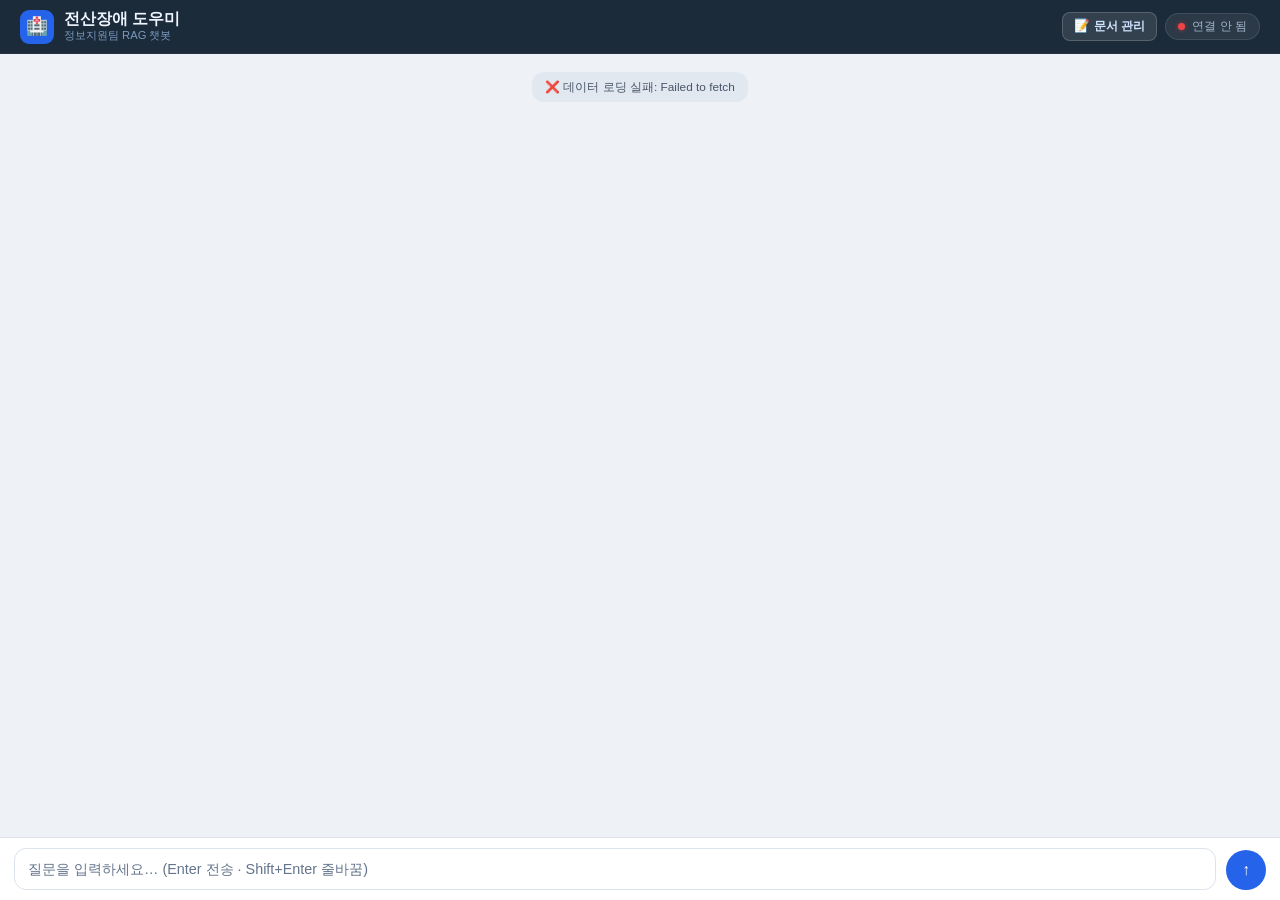
==== IT_Error/index.html @ 1b1b0747 "feat: 병원 전산장애 RAG 챗봇 IT_Error 추가 - FastAPI 백엔드: RAG(bge-m3 임베딩 + qwen3.6:35b), Q&A docx 파싱/저장 - 챗봇 U" ====
<!DOCTYPE html>
<html lang="ko">
<head>
  <meta charset="UTF-8" />
  <meta name="viewport" content="width=device-width, initial-scale=1.0" />
  <meta http-equiv="Cache-Control" content="no-cache, no-store, must-revalidate" />
  <meta http-equiv="Pragma" content="no-cache" />
  <meta http-equiv="Expires" content="0" />
  <title>전산장애 도우미</title>
  <style>
    /* ── 토큰 ──────────────────────────────── */
    :root {
      --bg:           #EEF2F7;
      --surface:      #FFFFFF;
      --header:       #1C2B3A;
      --header-b:     #243447;
      --accent:       #2563EB;
      --accent-h:     #1D4ED8;
      --user-bg:      #2563EB;
      --user-txt:     #FFFFFF;
      --bot-bg:       #FFFFFF;
      --bot-shadow:   0 1px 4px rgba(0,0,0,.09);
      --sys-bg:       #E2E8F0;
      --sys-txt:      #475569;
      --text:         #1E293B;
      --muted:        #64748B;
      --border:       #DDE3EB;
      --fbar:         #F8FAFC;
      --input-bg:     #FFFFFF;
      --cite-bg:      #DBEAFE;
      --cite-txt:     #1D4ED8;
      --ret-bg:       #F0F6FF;
      --ret-border:   #BFDBFE;
      --online:       #22C55E;
      --offline:      #EF4444;
      --checking:     #F59E0B;
    }
    @media (prefers-color-scheme: dark) {
      :root {
        --bg:         #0D1520;
        --surface:    #162030;
        --header:     #0D1520;
        --header-b:   #1A2B3D;
        --accent:     #3B82F6;
        --accent-h:   #60A5FA;
        --user-bg:    #2563EB;
        --user-txt:   #FFFFFF;
        --bot-bg:     #1C2D40;
        --bot-shadow: 0 1px 4px rgba(0,0,0,.4);
        --sys-bg:     #1C2D40;
        --sys-txt:    #94A3B8;
        --text:       #E2E8F0;
        --muted:      #94A3B8;
        --border:     #243447;
        --fbar:       #111D2B;
        --input-bg:   #162030;
        --cite-bg:    #1E3A5F;
        --cite-txt:   #93C5FD;
        --ret-bg:     #162030;
        --ret-border: #1E3A5F;
      }
    }
    :root[data-theme="light"] {
      --bg:#EEF2F7;--surface:#FFFFFF;--header:#1C2B3A;--header-b:#243447;
      --accent:#2563EB;--accent-h:#1D4ED8;--user-bg:#2563EB;--user-txt:#FFFFFF;
      --bot-bg:#FFFFFF;--bot-shadow:0 1px 4px rgba(0,0,0,.09);
      --sys-bg:#E2E8F0;--sys-txt:#475569;--text:#1E293B;--muted:#64748B;
      --border:#DDE3EB;--fbar:#F8FAFC;--input-bg:#FFFFFF;
      --cite-bg:#DBEAFE;--cite-txt:#1D4ED8;--ret-bg:#F0F6FF;--ret-border:#BFDBFE;
      --online:#22C55E;--offline:#EF4444;--checking:#F59E0B;
    }
    :root[data-theme="dark"] {
      --bg:#0D1520;--surface:#162030;--header:#0D1520;--header-b:#1A2B3D;
      --accent:#3B82F6;--accent-h:#60A5FA;--user-bg:#2563EB;--user-txt:#FFFFFF;
      --bot-bg:#1C2D40;--bot-shadow:0 1px 4px rgba(0,0,0,.4);
      --sys-bg:#1C2D40;--sys-txt:#94A3B8;--text:#E2E8F0;--muted:#94A3B8;
      --border:#243447;--fbar:#111D2B;--input-bg:#162030;
      --cite-bg:#1E3A5F;--cite-txt:#93C5FD;--ret-bg:#162030;--ret-border:#1E3A5F;
      --online:#22C55E;--offline:#EF4444;--checking:#F59E0B;
    }

    /* ── 리셋 ───────────────────────────────── */
    *, *::before, *::after { box-sizing: border-box; margin: 0; padding: 0; }
    html, body { height: 100%; overflow: hidden; }
    body {
      font-family: 'Segoe UI', -apple-system, BlinkMacSystemFont, 'Noto Sans KR', sans-serif;
      background: var(--bg);
      color: var(--text);
      display: flex;
      flex-direction: column;
    }

    /* ── 헤더 ───────────────────────────────── */
    header {
      background: var(--header);
      border-bottom: 1px solid var(--header-b);
      padding: 0 20px;
      height: 54px;
      display: flex;
      align-items: center;
      justify-content: space-between;
      flex-shrink: 0;
      gap: 12px;
    }
    .h-left { display: flex; align-items: center; gap: 10px; }
    .h-logo {
      width: 34px; height: 34px; border-radius: 9px;
      background: var(--accent); display: flex; align-items: center;
      justify-content: center; font-size: 1.1rem; flex-shrink: 0;
    }
    .h-title { font-size: .98rem; font-weight: 700; color: #F0F6FF; line-height: 1.2; }
    .h-sub   { font-size: .7rem; color: #7A9AC0; font-weight: 400; }

    .status {
      display: flex; align-items: center; gap: 7px;
      background: rgba(255,255,255,.07);
      border: 1px solid rgba(255,255,255,.1);
      border-radius: 20px; padding: 4px 12px;
      font-size: .75rem; color: #A0B4CC; white-space: nowrap;
    }
    .dot {
      width: 7px; height: 7px; border-radius: 50%;
      background: var(--checking); flex-shrink: 0;
    }
    .dot.online  { background: var(--online);  box-shadow: 0 0 5px #22C55E88; }
    .dot.offline { background: var(--offline); box-shadow: 0 0 5px #EF444488; }
    .dot.checking{ animation: pulse 1.1s ease-in-out infinite; }
    @keyframes pulse { 0%,100%{opacity:1} 50%{opacity:.25} }


    /* ── 진행바 ─────────────────────────────── */
    .pbar-wrap { height: 2px; background: var(--border); flex-shrink: 0; display: none; }
    .pbar-wrap.on { display: block; }
    .pbar { height: 100%; background: var(--accent); transition: width .18s ease; width: 0; }

    /* ── 채팅 영역 ──────────────────────────── */
    .chat {
      flex: 1;
      overflow-y: auto;
      padding: 18px 16px 8px;
      display: flex;
      flex-direction: column;
      gap: 10px;
      scroll-behavior: smooth;
    }
    .chat::-webkit-scrollbar { width: 5px; }
    .chat::-webkit-scrollbar-track { background: transparent; }
    .chat::-webkit-scrollbar-thumb { background: var(--border); border-radius: 3px; }

    /* ── 메시지 ─────────────────────────────── */
    .msg { display: flex; gap: 8px; align-items: flex-start; max-width: 84%; }
    .msg.user   { align-self: flex-end;   flex-direction: row-reverse; }
    .msg.bot    { align-self: flex-start; }
    .msg.system { align-self: center; max-width: 100%; }

    .avatar {
      width: 30px; height: 30px; border-radius: 50%;
      display: flex; align-items: center; justify-content: center;
      font-size: .85rem; flex-shrink: 0; margin-top: 2px;
    }
    .avatar.bot  { background: #DBEAFE; }
    .avatar.user { background: var(--accent); }

    .bubble {
      padding: 10px 14px;
      border-radius: 18px;
      font-size: .9rem;
      line-height: 1.72;
      word-break: break-word;
      white-space: pre-wrap;
    }
    .msg.user  .bubble { background: var(--user-bg); color: var(--user-txt); border-bottom-right-radius: 5px; }
    .msg.bot   .bubble { background: var(--bot-bg);  color: var(--text);     border-bottom-left-radius: 5px; box-shadow: var(--bot-shadow); }
    .msg.system .bubble {
      background: var(--sys-bg); color: var(--sys-txt);
      font-size: .74rem; padding: 5px 13px; border-radius: 12px;
    }

    /* ── 출처 태그 ──────────────────────────── */
    .cite {
      display: inline-block;
      background: var(--cite-bg); color: var(--cite-txt);
      border-radius: 4px; padding: 1px 5px;
      font-size: .76rem; font-weight: 700; margin: 0 1px;
    }

    /* ── 참고 구간 (봇 메시지 하단) ─────────── */
    .ret-wrap { margin-top: 5px; }
    .ret-btn {
      background: none; border: none; cursor: pointer;
      font-size: .72rem; color: var(--accent); padding: 2px 0;
      display: flex; align-items: center; gap: 3px;
    }
    .ret-btn:hover { color: var(--accent-h); }
    .ret-panel {
      display: none;
      margin-top: 4px;
      background: var(--ret-bg); border: 1px solid var(--ret-border);
      border-radius: 8px; padding: 7px 10px;
      font-size: .72rem; color: var(--muted);
    }
    .ret-panel.open { display: block; }
    .ret-row { padding: 2px 0; border-bottom: 1px solid var(--ret-border); }
    .ret-row:last-child { border-bottom: none; }
    .ret-src   { font-weight: 700; color: var(--accent); }
    .ret-score { color: var(--muted); margin-left: 5px; }

    /* ── 타이핑 인디케이터 ──────────────────── */
    .typing { display: flex; align-items: center; gap: 3px; padding: 2px 0; }
    .typing span {
      display: inline-block; width: 6px; height: 6px;
      border-radius: 50%; background: var(--muted);
      animation: bounce .9s ease-in-out infinite;
    }
    .typing span:nth-child(2) { animation-delay: .17s; }
    .typing span:nth-child(3) { animation-delay: .34s; }
    @keyframes bounce {
      0%,80%,100% { transform: translateY(0); }
      40%         { transform: translateY(-6px); }
    }

    /* ── 입력 영역 ──────────────────────────── */
    .input-wrap {
      background: var(--surface);
      border-top: 1px solid var(--border);
      padding: 10px 14px;
      display: flex;
      align-items: flex-end;
      gap: 10px;
      flex-shrink: 0;
    }
    #question {
      flex: 1; min-height: 40px; max-height: 130px;
      border: 1px solid var(--border); border-radius: 12px;
      padding: 9px 13px; font-size: .9rem; font-family: inherit;
      resize: none; outline: none; overflow-y: auto;
      background: var(--input-bg); color: var(--text);
      line-height: 1.55; transition: border-color .15s;
    }
    #question:focus { border-color: var(--accent); }
    #question::placeholder { color: var(--muted); }
    #sendBtn {
      width: 40px; height: 40px; border-radius: 50%;
      border: none; background: var(--accent); color: #fff;
      font-size: 1rem; cursor: pointer; flex-shrink: 0;
      display: flex; align-items: center; justify-content: center;
      transition: background .12s, transform .1s;
    }
    #sendBtn:hover:not(:disabled) { background: var(--accent-h); }
    #sendBtn:active:not(:disabled) { transform: scale(.91); }
    #sendBtn:disabled { background: #93C5FD; cursor: not-allowed; opacity: .7; }

    @media (prefers-reduced-motion: reduce) {
      *, *::before, *::after { animation: none !important; transition: none !important; }
    }

    /* ── 문서 편집 버튼 (헤더) ─────────────── */
    .edit-btn {
      display: flex; align-items: center; gap: 5px;
      background: rgba(255,255,255,.1); border: 1px solid rgba(255,255,255,.18);
      border-radius: 8px; padding: 5px 11px;
      font-size: .78rem; font-weight: 600; color: #D0E4FF;
      cursor: pointer; white-space: nowrap;
      transition: background .12s;
    }
    .edit-btn:hover { background: rgba(255,255,255,.18); }

    /* ── 모달 오버레이 ───────────────────────── */
    .modal-overlay {
      display: none; position: fixed; inset: 0;
      background: rgba(0,0,0,.6); z-index: 1000;
      align-items: center; justify-content: center;
      padding: 20px;
    }
    .modal-overlay.open { display: flex; }

    @keyframes modal-in {
      from { opacity: 0; transform: translateY(-14px) scale(.97); }
      to   { opacity: 1; transform: none; }
    }

    .modal {
      background: var(--surface); border-radius: 16px;
      width: 100%; max-width: 860px;
      max-height: 88vh;
      box-shadow: 0 24px 60px rgba(0,0,0,.35);
      display: flex; flex-direction: column;
      animation: modal-in .18s ease;
    }

    .modal-header {
      display: flex; align-items: center; justify-content: space-between;
      padding: 18px 24px; border-bottom: 1px solid var(--border);
      flex-shrink: 0;
    }
    .modal-title { font-size: 1.05rem; font-weight: 700; color: var(--text); display: flex; align-items: center; gap: 8px; }
    .modal-close {
      width: 32px; height: 32px; border-radius: 50%; border: none;
      background: var(--bg); color: var(--muted); font-size: 1rem;
      cursor: pointer; display: flex; align-items: center; justify-content: center;
      transition: background .12s;
    }
    .modal-close:hover { background: var(--border); color: var(--text); }

    .modal-toolbar {
      display: flex; align-items: center; gap: 8px;
      padding: 12px 24px; border-bottom: 1px solid var(--border);
      flex-shrink: 0; background: var(--fbar, var(--bg));
    }
    .modal-body {
      flex: 1; overflow-y: auto; padding: 18px 24px;
      display: flex; flex-direction: column; gap: 12px;
      min-height: 0;
    }
    .modal-footer {
      display: flex; align-items: center; justify-content: flex-end;
      gap: 10px; padding: 14px 24px;
      border-top: 1px solid var(--border); flex-shrink: 0;
      background: var(--fbar, var(--bg));
      border-radius: 0 0 16px 16px;
    }
    .modal-footer-status { font-size: .76rem; color: var(--muted); margin-right: auto; }

    /* 섹션 그룹 */
    .sec-group { display: flex; flex-direction: column; gap: 6px; }
    .sec-label {
      font-size: .75rem; font-weight: 700; color: var(--accent);
      letter-spacing: .04em; padding: 2px 0; border-bottom: 1px solid var(--border);
      margin-bottom: 2px;
    }

    /* Q&A 카드 */
    .qna-card {
      border: 1px solid var(--border); border-radius: 10px;
      overflow: hidden; background: var(--surface);
    }
    .qna-card-head {
      display: flex; align-items: flex-start; gap: 8px;
      padding: 10px 12px; background: var(--bg);
    }
    .qna-qnum { font-size: .72rem; font-weight: 700; color: var(--accent); flex-shrink: 0; margin-top: 2px; }
    .qna-qtxt { font-size: .88rem; font-weight: 600; color: var(--text); flex: 1; line-height: 1.4; }
    .qna-actions { display: flex; gap: 5px; flex-shrink: 0; }
    .qna-btn {
      border: 1px solid var(--border); border-radius: 6px; padding: 3px 9px;
      font-size: .72rem; font-weight: 600; cursor: pointer;
      background: var(--surface); color: var(--muted);
      transition: all .12s;
    }
    .qna-btn.edit:hover  { border-color: var(--accent); color: var(--accent); }
    .qna-btn.del:hover   { border-color: #EF4444; color: #EF4444; }

    .qna-card-body {
      padding: 8px 12px 10px 28px;
      font-size: .8rem; color: var(--muted);
      line-height: 1.65;
    }
    .qna-card-body .ab { display: flex; gap: 6px; }
    .qna-card-body .ab::before { content: "•"; color: var(--accent); flex-shrink: 0; }

    /* 편집 폼 */
    .edit-form {
      border: 2px solid var(--accent); border-radius: 10px;
      padding: 14px; background: var(--surface);
      display: flex; flex-direction: column; gap: 10px;
    }
    .form-row { display: flex; flex-direction: column; gap: 4px; }
    .form-label { font-size: .72rem; font-weight: 700; color: var(--muted); text-transform: uppercase; letter-spacing: .04em; }
    .form-select, .form-input, .form-textarea {
      border: 1px solid var(--border); border-radius: 7px;
      padding: 7px 10px; font-size: .88rem; font-family: inherit;
      background: var(--input-bg); color: var(--text); outline: none;
      transition: border-color .12s; width: 100%;
    }
    .form-select:focus, .form-input:focus, .form-textarea:focus { border-color: var(--accent); }
    .form-textarea { resize: vertical; min-height: 100px; line-height: 1.65; }
    .form-hint { font-size: .7rem; color: var(--muted); }

    .form-btns { display: flex; gap: 8px; justify-content: flex-end; }

    /* 버튼 공용 */
    .btn {
      border: none; border-radius: 8px; padding: 7px 16px;
      font-size: .82rem; font-weight: 600; cursor: pointer;
      transition: opacity .12s, transform .1s;
    }
    .btn:active { transform: scale(.96); }
    .btn-primary { background: var(--accent); color: #fff; }
    .btn-primary:hover { opacity: .88; }
    .btn-ghost { background: var(--bg); color: var(--muted); border: 1px solid var(--border); }
    .btn-ghost:hover { background: var(--border); }
    .btn-danger { background: #FEF2F2; color: #EF4444; border: 1px solid #FCA5A5; }

    .badge-cnt {
      display: inline-flex; align-items: center; justify-content: center;
      background: #DBEAFE; color: #1D4ED8;
      border-radius: 10px; padding: 1px 7px; font-size: .7rem; font-weight: 700;
    }
  </style>
</head>
<body>

<!-- 백엔드 주소 — 여기 한 곳만 수정 -->
<script>const BE = "http://127.0.0.1:8000";</script>

<!-- ── 헤더 ── -->
<header>
  <div class="h-left">
    <div class="h-logo">🏥</div>
    <div>
      <div class="h-title">전산장애 도우미</div>
      <div class="h-sub">정보지원팀 RAG 챗봇</div>
    </div>
  </div>
  <div style="display:flex;align-items:center;gap:8px;">
    <button class="edit-btn" onclick="openEditor()">📝 문서 관리</button>
    <div class="status">
      <div class="dot checking" id="dot"></div>
      <span id="statusText">확인 중…</span>
    </div>
  </div>
</header>

<!-- ── 문서 편집 모달 ── -->
<div class="modal-overlay" id="editorOverlay">
  <div class="modal" id="editorModal">

    <div class="modal-header">
      <div class="modal-title">
        📝 Q&A 문서 관리
        <span class="badge-cnt" id="qnaCount">0</span>
      </div>
      <button class="modal-close" onclick="closeEditor()">✕</button>
    </div>

    <div class="modal-toolbar">
      <button class="btn btn-primary" onclick="showAddForm()">＋ 새 항목 추가</button>
      <button class="btn btn-ghost" onclick="showAddSectionForm()">📁 새 섹션</button>
    </div>

    <div class="modal-body" id="editorBody">
      <div style="text-align:center;padding:40px;color:var(--muted)">불러오는 중…</div>
    </div>

    <div class="modal-footer">
      <span class="modal-footer-status" id="editorStatus"></span>
      <button class="btn btn-ghost" onclick="closeEditor()">취소</button>
      <button class="btn btn-primary" id="saveAllBtn" onclick="saveAll()" style="background:#16A34A;color:#fff">
        💾 저장 및 재색인
      </button>
    </div>
  </div>
</div>

<!-- 폴더 바 제거됨 — 백엔드가 Data 폴더를 자동 로딩 -->

<!-- ── 진행바 ── -->
<div class="pbar-wrap" id="pbarWrap"><div class="pbar" id="pbar"></div></div>

<!-- ── 채팅 ── -->
<div class="chat" id="chat"></div>

<!-- ── 입력 ── -->
<div class="input-wrap">
  <textarea id="question" rows="1"
    placeholder="질문을 입력하세요… (Enter 전송 · Shift+Enter 줄바꿈)"
    onkeydown="handleKey(event)" oninput="autoResize(this)"></textarea>
  <button id="sendBtn" onclick="sendChat()" title="전송 (Enter)">↑</button>
</div>

<script>
/* ════════════════════════════════════════════
   설정
════════════════════════════════════════════ */
const CHUNK_LINES   = 20;
const CHUNK_OVERLAP = 3;
const TOP_K         = 3;
const EMBED_BATCH   = 16;

/* ════════════════════════════════════════════
   전역 상태
════════════════════════════════════════════ */
let vectorStore = null;
let fileChunks  = {};
let msgCount    = 0;

const chatEl = document.getElementById('chat');

/* ════════════════════════════════════════════
   건강 확인
════════════════════════════════════════════ */
async function checkHealth() {
  const dot = document.getElementById('dot');
  const txt = document.getElementById('statusText');
  try {
    const res = await fetch(BE + '/health', { signal: AbortSignal.timeout(4000) });
    if (res.ok) { dot.className = 'dot online';  txt.textContent = '백엔드 연결됨'; }
    else throw 0;
  } catch {
    dot.className = 'dot offline';
    txt.textContent = '연결 안 됨';
  }
}
checkHealth();

/* ════════════════════════════════════════════
   메시지 헬퍼
════════════════════════════════════════════ */
function appendMsg(role, html) {
  const id  = 'msg-' + (++msgCount);
  const div = document.createElement('div');
  div.id    = id;
  div.className = 'msg ' + role;

  if (role === 'user') {
    div.innerHTML = `
      <div class="avatar user">👤</div>
      <div class="bubble">${escHtml(html)}</div>`;
  } else if (role === 'bot') {
    div.innerHTML = `
      <div class="avatar bot">🤖</div>
      <div style="min-width:0;flex:1">
        <div class="bubble" id="${id}-b">${html}</div>
        <div class="ret-wrap" id="${id}-ret" style="display:none"></div>
      </div>`;
  } else {
    div.innerHTML = `<div class="bubble">${html}</div>`;
  }

  chatEl.appendChild(div);
  chatEl.scrollTop = chatEl.scrollHeight;
  return id;
}

function updateBubble(id, html) {
  const el = document.getElementById(id + '-b')
           ?? document.getElementById(id)?.querySelector('.bubble');
  if (!el) return;
  el.innerHTML = html;
  chatEl.scrollTop = chatEl.scrollHeight;
}

function showRetrieval(id, hits) {
  const wrap = document.getElementById(id + '-ret');
  if (!wrap || !hits.length) return;
  const rows = hits.map((h, i) => {
    const src = h.chunk.isQna
      ? `<b>${h.chunk.qId}</b> — ${h.chunk.section}`
      : `${h.chunk.file} ${h.chunk.startLine}~${h.chunk.endLine}줄`;
    return `<div class="ret-row"><span class="ret-src">[${i+1}] ${src}</span><span class="ret-score">${(h.score*100).toFixed(1)}%</span></div>`;
  }).join('');
  wrap.style.display = 'block';
  wrap.innerHTML = `
    <button class="ret-btn" onclick="toggleRet('${id}')">📎 참고 구간 ${hits.length}건 ▾</button>
    <div class="ret-panel" id="${id}-rp">${rows}</div>`;
}

function toggleRet(id) {
  const p = document.getElementById(id + '-rp');
  if (!p) return;
  const open = p.classList.toggle('open');
  const btn  = document.querySelector(`#${id}-ret .ret-btn`);
  if (btn) btn.textContent = `📎 참고 구간 ${p.children.length}건 ${open ? '▴' : '▾'}`;
}

function escHtml(s) {
  return s.replace(/&/g,'&amp;').replace(/</g,'&lt;').replace(/>/g,'&gt;');
}

function highlightCites(raw) {
  return escHtml(raw)
    .replace(/\n/g, '<br>')
    .replace(/\[(Q\d+)\]/g, '<span class="cite">[$1]</span>')
    .replace(/\[([^\]]+?\d+~\d+줄)\]/g, '<span class="cite">[$1]</span>');
}

/* ════════════════════════════════════════════
   청킹
════════════════════════════════════════════ */
function chunkLines(filename, lines) {
  const chunks = [], step = CHUNK_LINES - CHUNK_OVERLAP;
  for (let s = 0; s < lines.length; s += step) {
    const e = Math.min(s + CHUNK_LINES, lines.length);
    const sl = lines.slice(s, e);
    chunks.push({
      file: filename, startLine: s+1, endLine: e,
      text:    sl.join('\n'),
      display: sl.map((l, i) => `${s+i+1}: ${l}`).join('\n'),
    });
    if (e >= lines.length) break;
  }
  return chunks;
}

/* ════════════════════════════════════════════
   벡터 스토어
════════════════════════════════════════════ */
class VectorStore {
  constructor() { this.chunks = []; this.vectors = []; }
  add(c, v)  { this.chunks.push(c); this.vectors.push(v); }
  _cos(a, b) {
    let d=0,na=0,nb=0;
    for (let i=0;i<a.length;i++){d+=a[i]*b[i];na+=a[i]*a[i];nb+=b[i]*b[i];}
    return d/(Math.sqrt(na)*Math.sqrt(nb)+1e-8);
  }
  search(q, k=TOP_K) {
    return this.chunks
      .map((c,i)=>({chunk:c, score:this._cos(q,this.vectors[i])}))
      .sort((a,b)=>b.score-a.score).slice(0,k);
  }
}

/* ════════════════════════════════════════════
   임베딩 API
════════════════════════════════════════════ */
async function embedTexts(texts) {
  const res = await fetch(BE + '/api/embed', {
    method:'POST', headers:{'Content-Type':'application/json'},
    body: JSON.stringify({texts}),
  });
  if (!res.ok) throw new Error(`임베딩 오류 ${res.status}`);
  return (await res.json()).embeddings;
}

/* ════════════════════════════════════════════
   자동 데이터 로딩 (페이지 로드 시 호출)
════════════════════════════════════════════ */
async function autoLoadData() {
  const pWrap = document.getElementById('pbarWrap');
  const pBar  = document.getElementById('pbar');
  pWrap.classList.add('on');
  pBar.style.width = '5%';

  const sysId = appendMsg('system', '📂 참고자료 자동 로딩 중…');

  let files;
  try {
    const res = await fetch(BE + '/api/load-data');
    if (!res.ok) throw new Error(`서버 오류 ${res.status}`);
    const data = await res.json();
    if (data.error) throw new Error(data.error);
    files = data.files;
  } catch(err) {
    updateBubble(sysId, `❌ 데이터 로딩 실패: ${escHtml(err.message)}`);
    pWrap.classList.remove('on');
    return;
  }

  /* 파일 → 청크 변환 */
  const allChunks = [];
  let totalFiles = 0;
  for (const f of files) {
    if (f.type === 'error') {
      appendMsg('system', `⚠️ ${escHtml(f.filename)}: ${escHtml(f.error)}`);
      continue;
    }
    if (f.type === 'qna') {
      for (const it of f.items) {
        allChunks.push({
          file: f.filename, startLine: it.id, endLine: it.id,
          text: it.text, display: it.text,
          qId: it.id, section: it.section, isQna: true,
        });
      }
    } else if (f.type === 'pdf') {
      const lines = [];
      for (const { page, lines: ls } of f.pages) { lines.push(`[${page}페이지]`); lines.push(...ls); }
      allChunks.push(...chunkLines(f.filename, lines));
    } else if (f.type === 'text') {
      allChunks.push(...chunkLines(f.filename, f.lines));
    }
    totalFiles++;
  }

  if (!allChunks.length) {
    updateBubble(sysId, '⚠️ Data 폴더에서 읽을 수 있는 파일이 없습니다.');
    pWrap.classList.remove('on');
    return;
  }

  /* 임베딩 */
  vectorStore = new VectorStore();
  const total = allChunks.length;
  try {
    for (let i = 0; i < total; i += EMBED_BATCH) {
      const batch = allChunks.slice(i, i + EMBED_BATCH);
      const done  = Math.min(i + EMBED_BATCH, total);
      pBar.style.width = Math.round(5 + (done / total) * 95) + '%';
      updateBubble(sysId, `🔢 임베딩 중… (${done}/${total}청크)`);
      const vecs = await embedTexts(batch.map(c => c.text));
      for (let j = 0; j < batch.length; j++) vectorStore.add(batch[j], vecs[j]);
    }
    pBar.style.width = '100%';
    setTimeout(() => { pWrap.classList.remove('on'); pBar.style.width = '0'; }, 700);
    updateBubble(sysId, `✅ 준비 완료 — ${totalFiles}개 파일 · ${total}개 청크 (bge-m3)`);
    appendMsg('bot', '안녕하세요! 정보지원팀 <b>전산장애 도우미</b>입니다.\n전산 장애 관련 질문을 입력해 주세요.');
  } catch(err) {
    updateBubble(sysId, `❌ 임베딩 실패: ${escHtml(err.message)}`);
    vectorStore = null;
    setTimeout(() => pWrap.classList.remove('on'), 600);
  }
}

/* ════════════════════════════════════════════
   자동 리사이즈
════════════════════════════════════════════ */
function autoResize(el) {
  el.style.height = 'auto';
  el.style.height = Math.min(el.scrollHeight, 130)+'px';
}

/* ════════════════════════════════════════════
   단축키
════════════════════════════════════════════ */
function handleKey(e) {
  if (e.key==='Enter' && !e.shiftKey) { e.preventDefault(); sendChat(); }
}

/* ════════════════════════════════════════════
   전송 + RAG + SSE
════════════════════════════════════════════ */
async function sendChat() {
  const qEl   = document.getElementById('question');
  const question = qEl.value.trim();
  if (!question) return;
  if (!vectorStore) {
    appendMsg('system','⚠️ 먼저 참고자료 폴더를 선택해 주세요.');
    return;
  }

  qEl.value = '';
  autoResize(qEl);
  document.getElementById('sendBtn').disabled = true;

  appendMsg('user', question);

  /* 질문 임베딩 + 검색 */
  let hits;
  try {
    const [qVec] = await embedTexts([question]);
    hits = vectorStore.search(qVec, TOP_K);
  } catch(err) {
    appendMsg('system', `⚠️ 임베딩 오류: ${escHtml(err.message)}`);
    document.getElementById('sendBtn').disabled = false;
    return;
  }

  /* 컨텍스트 */
  const context = hits.map((h,i) => {
    const hdr = h.chunk.isQna
      ? `[구간 ${i+1}] 파일: ${h.chunk.file} · ${h.chunk.qId} (${h.chunk.section})`
      : `[구간 ${i+1}] 파일: ${h.chunk.file} · ${h.chunk.startLine}~${h.chunk.endLine}줄`;
    return `${hdr}\n${h.chunk.display}`;
  }).join('\n\n');

  /* 봇 버블 생성 */
  const botId = appendMsg('bot', '<div class="typing"><span></span><span></span><span></span></div>');

  /* SSE 스트리밍 */
  try {
    const res = await fetch(BE + '/api/chat', {
      method:'POST', headers:{'Content-Type':'application/json'},
      body: JSON.stringify({ question, context }),
    });
    if (!res.ok) throw new Error(`서버 오류 ${res.status}`);

    const reader  = res.body.getReader();
    const decoder = new TextDecoder();
    let buf='', raw='', first=true;

    while (true) {
      const { done, value } = await reader.read();
      if (done) break;
      buf += decoder.decode(value, { stream:true });
      const lines = buf.split('\n');
      buf = lines.pop();
      for (const ln of lines) {
        if (!ln.startsWith('data:')) continue;
        const d = ln.slice(5).trim();
        if (d==='[DONE]') break;
        try {
          const { token } = JSON.parse(d);
          if (token) {
            if (first) { raw=''; first=false; }
            raw += token;
            updateBubble(botId, highlightCites(raw));
          }
        } catch {}
      }
    }
    if (first) updateBubble(botId, '(응답 없음)');
    showRetrieval(botId, hits);
  } catch(err) {
    updateBubble(botId, `⚠️ 오류: ${escHtml(err.message)}`);
  } finally {
    document.getElementById('sendBtn').disabled = false;
    qEl.focus();
  }
}

/* ════════════════════════════════════════════
   Q&A 문서 편집기
════════════════════════════════════════════ */
let editorItems = [];   // 편집 중인 Q&A 배열 (객체 참조)

const ROMAN = ['Ⅰ','Ⅱ','Ⅲ','Ⅳ','Ⅴ','Ⅵ','Ⅶ','Ⅷ','Ⅸ','Ⅹ'];

let SECTIONS = [
  "Ⅰ. PC·단말기 관련",
  "Ⅱ. 네트워크 관련",
  "Ⅲ. 프린터·주변기기 관련",
  "Ⅳ. 병원정보시스템(OCS·EMR·PACS 등) 관련",
  "Ⅴ. 서버·전원 관련",
  "Ⅵ. 보안 관련",
];

async function openEditor() {
  document.getElementById('editorOverlay').classList.add('open');
  document.getElementById('editorStatus').textContent = '';
  document.getElementById('editorBody').innerHTML =
    '<div style="text-align:center;padding:40px;color:var(--muted)">불러오는 중…</div>';

  try {
    const res = await fetch(BE + '/api/qna');
    if (!res.ok) throw new Error('서버 오류 ' + res.status);
    const data = await res.json();
    if (data.error) throw new Error(data.error);
    editorItems = data.items.map((it, i) => ({ ...it, _key: i }));
    // docx에 저장된 커스텀 섹션을 SECTIONS에 병합
    editorItems.forEach(it => { if (!SECTIONS.includes(it.section)) SECTIONS.push(it.section); });
    renderEditor();
  } catch(err) {
    document.getElementById('editorBody').innerHTML =
      `<div style="color:#EF4444;padding:20px">❌ 불러오기 실패: ${escHtml(err.message)}</div>`;
  }
}

function closeEditor() {
  document.getElementById('editorOverlay').classList.remove('open');
}
function overlayClick(e) {
  if (e.target === document.getElementById('editorOverlay')) closeEditor();
}

/* 전체 렌더 */
function renderEditor() {
  document.getElementById('qnaCount').textContent = editorItems.length;

  // 섹션별 그룹
  const groups = {};
  SECTIONS.forEach(s => { groups[s] = []; });
  editorItems.forEach(it => {
    if (!groups[it.section]) groups[it.section] = [];
    groups[it.section].push(it);
  });

  let q = 1;
  const body = document.getElementById('editorBody');
  body.innerHTML = '';

  SECTIONS.forEach(sec => {
    const arr = groups[sec];
    if (!arr.length) return;

    const grp = document.createElement('div');
    grp.className = 'sec-group';
    grp.innerHTML = `<div class="sec-label">${escHtml(sec)}</div>`;

    arr.forEach(it => {
      const card = document.createElement('div');
      card.className = 'qna-card';
      card.id = 'card-' + it._key;
      card.innerHTML = `
        <div class="qna-card-head">
          <span class="qna-qnum">Q${q}</span>
          <span class="qna-qtxt">${escHtml(it.question)}</span>
          <div class="qna-actions">
            <button class="qna-btn edit" onclick="startEdit(${it._key})">✏️ 수정</button>
            <button class="qna-btn del"  onclick="deleteItem(${it._key})">🗑️</button>
          </div>
        </div>
        <div class="qna-card-body">
          ${(it.answer_lines||[]).map(l => `<div class="ab">${escHtml(l)}</div>`).join('')}
        </div>`;
      grp.appendChild(card);
      q++;
    });

    body.appendChild(grp);
  });
}

/* 편집 폼 */
function startEdit(key) {
  const it = editorItems.find(x => x._key === key);
  if (!it) return;

  const card = document.getElementById('card-' + key);
  if (!card) return;

  card.innerHTML = `
    <div class="edit-form">
      <div class="form-row">
        <label class="form-label">섹션</label>
        <select class="form-select" id="ef-sec-${key}">
          ${SECTIONS.map(s => `<option value="${escHtml(s)}" ${s===it.section?'selected':''}>${escHtml(s)}</option>`).join('')}
        </select>
      </div>
      <div class="form-row">
        <label class="form-label">질문</label>
        <input class="form-input" id="ef-q-${key}" value="${escHtml(it.question)}" placeholder="질문 내용" />
      </div>
      <div class="form-row">
        <label class="form-label">대응 방법</label>
        <textarea class="form-textarea" id="ef-a-${key}" placeholder="각 줄이 하나의 항목이 됩니다.">${(it.answer_lines||[]).map(l=>escHtml(l)).join('\n')}</textarea>
        <span class="form-hint">줄바꿈(Enter)으로 항목을 구분하세요.</span>
      </div>
      <div class="form-btns">
        <button class="btn btn-ghost" onclick="renderEditor()">취소</button>
        <button class="btn btn-primary" onclick="applyEdit(${key})">저장</button>
      </div>
    </div>`;
}

function applyEdit(key) {
  const it = editorItems.find(x => x._key === key);
  if (!it) return;
  it.section      = document.getElementById('ef-sec-' + key).value;
  it.question     = document.getElementById('ef-q-'   + key).value.trim();
  it.answer_lines = document.getElementById('ef-a-'   + key).value
    .split('\n').map(l => l.trim()).filter(Boolean);
  renderEditor();
}

/* 삭제 */
function deleteItem(key) {
  if (!confirm('이 항목을 삭제하시겠습니까?')) return;
  editorItems = editorItems.filter(x => x._key !== key);
  renderEditor();
}

/* 새 섹션 추가 폼 */
function showAddSectionForm() {
  const body = document.getElementById('editorBody');
  if (document.getElementById('new-sec-form')) { document.getElementById('nf-sec-name').focus(); return; }
  const prefix = ROMAN[SECTIONS.length] ?? String(SECTIONS.length + 1);
  const form = document.createElement('div');
  form.className = 'edit-form';
  form.id = 'new-sec-form';
  form.innerHTML = `
    <div style="font-size:.82rem;font-weight:700;color:var(--accent);margin-bottom:6px">📁 새 섹션 추가</div>
    <div class="form-row">
      <label class="form-label">섹션명</label>
      <div style="display:flex;align-items:center;gap:8px">
        <span style="font-weight:700;color:var(--accent);font-size:1rem;flex-shrink:0">${escHtml(prefix)}.</span>
        <input class="form-input" id="nf-sec-name" placeholder="예: 기타 관련" style="flex:1" />
      </div>
      <span class="form-hint">자동으로 "${escHtml(prefix)}. 입력값" 형식으로 생성됩니다.</span>
    </div>
    <div class="form-btns">
      <button class="btn btn-ghost" onclick="document.getElementById('new-sec-form').remove()">취소</button>
      <button class="btn btn-primary" onclick="applyAddSection()">섹션 추가</button>
    </div>`;
  body.insertBefore(form, body.firstChild);
  body.scrollTop = 0;
  document.getElementById('nf-sec-name').focus();
}

function applyAddSection() {
  const prefix = ROMAN[SECTIONS.length] ?? String(SECTIONS.length + 1);
  const desc = document.getElementById('nf-sec-name').value.trim();
  if (!desc) { alert('섹션명을 입력해 주세요.'); return; }
  const fullName = `${prefix}. ${desc}`;
  if (SECTIONS.includes(fullName)) { alert('이미 존재하는 섹션입니다.'); return; }
  SECTIONS.push(fullName);
  document.getElementById('new-sec-form').remove();
  renderEditor();
  showAddForm(fullName);  // 해당 섹션 선택된 상태로 항목 추가 폼 자동 오픈
}

/* 새 항목 추가 폼 */
function showAddForm(preSection) {
  const body = document.getElementById('editorBody');
  if (document.getElementById('new-form')) document.getElementById('new-form').remove();

  const form = document.createElement('div');
  form.className = 'edit-form';
  form.id = 'new-form';
  form.innerHTML = `
    <div style="font-size:.82rem;font-weight:700;color:var(--accent);margin-bottom:4px">＋ 새 항목 추가</div>
    <div class="form-row">
      <label class="form-label">섹션</label>
      <select class="form-select" id="nf-sec">
        ${SECTIONS.map(s => `<option value="${escHtml(s)}" ${s===preSection?'selected':''}>${escHtml(s)}</option>`).join('')}
      </select>
    </div>
    <div class="form-row">
      <label class="form-label">질문</label>
      <input class="form-input" id="nf-q" placeholder="예: 프린터 인쇄가 안 됩니다." />
    </div>
    <div class="form-row">
      <label class="form-label">대응 방법</label>
      <textarea class="form-textarea" id="nf-a" placeholder="각 줄이 하나의 대응 항목이 됩니다."></textarea>
      <span class="form-hint">줄바꿈(Enter)으로 항목을 구분하세요.</span>
    </div>
    <div class="form-btns">
      <button class="btn btn-ghost" onclick="document.getElementById('new-form').remove()">취소</button>
      <button class="btn btn-primary" onclick="applyAdd()">추가</button>
    </div>`;

  body.insertBefore(form, body.firstChild);
  document.getElementById('nf-q').focus();
}

function applyAdd() {
  const sec = document.getElementById('nf-sec').value;
  const q   = document.getElementById('nf-q').value.trim();
  const a   = document.getElementById('nf-a').value
    .split('\n').map(l => l.trim()).filter(Boolean);

  if (!q) { alert('질문을 입력해 주세요.'); return; }
  if (!a.length) { alert('대응 방법을 입력해 주세요.'); return; }

  editorItems.push({ section: sec, question: q, answer_lines: a, _key: Date.now() });
  renderEditor();
}

/* 전체 저장 + 재색인 */
async function saveAll() {
  const btn    = document.getElementById('saveAllBtn');
  const status = document.getElementById('editorStatus');
  btn.disabled = true;
  status.textContent = '저장 중…';

  try {
    const res = await fetch(BE + '/api/qna/save', {
      method: 'POST',
      headers: { 'Content-Type': 'application/json' },
      body: JSON.stringify({
        items: editorItems.map(({ section, question, answer_lines }) =>
          ({ section, question, answer_lines }))
      }),
    });
    if (!res.ok) throw new Error('서버 오류 ' + res.status);
    const data = await res.json();
    if (data.error) throw new Error(data.error);

    status.textContent = `✅ 저장 완료 (${data.count}건) — 재색인 중…`;
    closeEditor();
    appendMsg('system', `💾 문서 저장 완료 (${data.count}건) — 재색인 시작`);
    await autoLoadData();
  } catch(err) {
    status.textContent = '❌ ' + err.message;
  } finally {
    btn.disabled = false;
  }
}

/* ════════════════════════════════════════════
   페이지 로드 시 자동 데이터 로딩
════════════════════════════════════════════ */
autoLoadData();
</script>
</body>
</html>
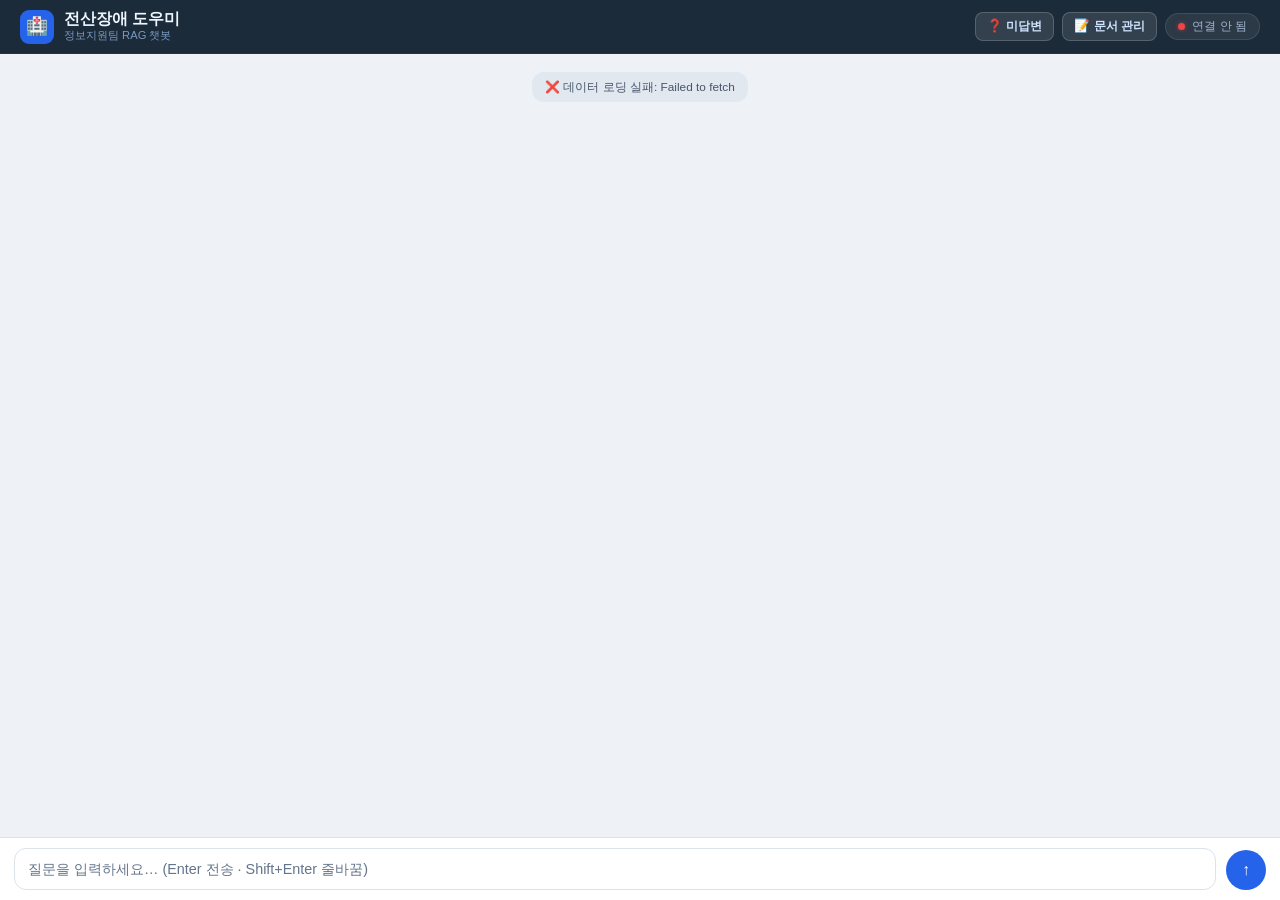
==== commit b6ffe8d2: "feat: 미답변 키워드 저장 기능 및 UI 개선 - 답변에 '확인되지 않습니다' 포함 시 질문을 미답변 목록에 자동 저장(localStorage) - 헤더에 미답변 목록 조회 버" ====
--- a/IT_Error/index.html
+++ b/IT_Error/index.html
@@ -159,7 +159,7 @@
       font-size: .85rem; flex-shrink: 0; margin-top: 2px;
     }
     .avatar.bot  { background: #DBEAFE; }
-    .avatar.user { background: var(--accent); }
+    .avatar.user { background: #E0E7FF; color: var(--accent); }
 
     .bubble {
       padding: 10px 14px;
@@ -396,6 +396,24 @@
       background: #DBEAFE; color: #1D4ED8;
       border-radius: 10px; padding: 1px 7px; font-size: .7rem; font-weight: 700;
     }
+    .badge-red {
+      display: inline-flex; align-items: center; justify-content: center;
+      background: #FEE2E2; color: #DC2626;
+      border-radius: 10px; padding: 1px 6px; font-size: .68rem; font-weight: 700;
+      margin-left: 4px;
+    }
+
+    /* ── 미답변 목록 ───────────────────────── */
+    .ua-item {
+      display: flex; align-items: flex-start; gap: 10px;
+      padding: 10px 14px; border: 1px solid var(--border);
+      border-radius: 8px; background: var(--surface);
+    }
+    .ua-meta { display: flex; flex-direction: column; gap: 2px; flex: 1; }
+    .ua-time { font-size: .7rem; color: var(--muted); }
+    .ua-q    { font-size: .88rem; color: var(--text); line-height: 1.5; }
+    .ua-del  { border: none; background: none; color: var(--muted); cursor: pointer; font-size: 1rem; padding: 2px 4px; flex-shrink: 0; }
+    .ua-del:hover { color: #EF4444; }
   </style>
 </head>
 <body>
@@ -413,6 +431,7 @@
     </div>
   </div>
   <div style="display:flex;align-items:center;gap:8px;">
+    <button class="edit-btn" onclick="openUnansweredModal()" id="unansweredBtn">❓ 미답변<span class="badge-red" id="unansweredBadge" style="display:none">0</span></button>
     <button class="edit-btn" onclick="openEditor()">📝 문서 관리</button>
     <div class="status">
       <div class="dot checking" id="dot"></div>
@@ -448,6 +467,23 @@
       <button class="btn btn-primary" id="saveAllBtn" onclick="saveAll()" style="background:#16A34A;color:#fff">
         💾 저장 및 재색인
       </button>
+    </div>
+  </div>
+</div>
+
+<!-- ── 미답변 키워드 모달 ── -->
+<div class="modal-overlay" id="unansweredOverlay">
+  <div class="modal" style="max-width:580px">
+    <div class="modal-header">
+      <div class="modal-title">❓ 미답변 키워드 목록 <span class="badge-cnt" id="unansweredCount">0</span></div>
+      <button class="modal-close" onclick="closeUnansweredModal()">✕</button>
+    </div>
+    <div class="modal-body" id="unansweredBody" style="gap:8px">
+      <div style="text-align:center;padding:40px;color:var(--muted)">미답변 항목이 없습니다.</div>
+    </div>
+    <div class="modal-footer">
+      <button class="btn btn-danger" onclick="clearAllUnanswered()" style="margin-right:auto">🗑️ 전체 삭제</button>
+      <button class="btn btn-ghost" onclick="closeUnansweredModal()">닫기</button>
     </div>
   </div>
 </div>
@@ -790,6 +826,11 @@
     }
     if (first) updateBubble(botId, '(응답 없음)');
     showRetrieval(botId, hits);
+    // 미답변 감지 — "확인되지 않습니다" 포함 시 키워드 저장
+    if (raw.includes('확인되지 않습니다')) {
+      saveUnanswered(question);
+      appendMsg('system', `📋 미답변 키워드 저장됨: "${escHtml(question)}"`);
+    }
   } catch(err) {
     updateBubble(botId, `⚠️ 오류: ${escHtml(err.message)}`);
   } finally {
@@ -1057,8 +1098,76 @@
 }
 
 /* ════════════════════════════════════════════
+   미답변 키워드 관리
+════════════════════════════════════════════ */
+let unansweredList = JSON.parse(localStorage.getItem('it_unanswered') || '[]');
+
+function saveUnanswered(question) {
+  unansweredList.unshift({
+    q: question,
+    time: new Date().toLocaleString('ko-KR', { month:'2-digit', day:'2-digit', hour:'2-digit', minute:'2-digit' }),
+  });
+  localStorage.setItem('it_unanswered', JSON.stringify(unansweredList));
+  updateUnansweredBadge();
+}
+
+function updateUnansweredBadge() {
+  const badge = document.getElementById('unansweredBadge');
+  if (!badge) return;
+  if (unansweredList.length > 0) {
+    badge.textContent = unansweredList.length;
+    badge.style.display = 'inline-flex';
+  } else {
+    badge.style.display = 'none';
+  }
+}
+
+function openUnansweredModal() {
+  renderUnansweredBody();
+  document.getElementById('unansweredOverlay').classList.add('open');
+}
+
+function closeUnansweredModal() {
+  document.getElementById('unansweredOverlay').classList.remove('open');
+}
+
+function renderUnansweredBody() {
+  const body = document.getElementById('unansweredBody');
+  const count = document.getElementById('unansweredCount');
+  count.textContent = unansweredList.length;
+  if (!unansweredList.length) {
+    body.innerHTML = '<div style="text-align:center;padding:40px;color:var(--muted)">미답변 항목이 없습니다.</div>';
+    return;
+  }
+  body.innerHTML = unansweredList.map((it, i) => `
+    <div class="ua-item">
+      <div class="ua-meta">
+        <span class="ua-time">${escHtml(it.time)}</span>
+        <span class="ua-q">${escHtml(it.q)}</span>
+      </div>
+      <button class="ua-del" onclick="deleteUnanswered(${i})" title="삭제">✕</button>
+    </div>`).join('');
+}
+
+function deleteUnanswered(idx) {
+  unansweredList.splice(idx, 1);
+  localStorage.setItem('it_unanswered', JSON.stringify(unansweredList));
+  updateUnansweredBadge();
+  renderUnansweredBody();
+}
+
+function clearAllUnanswered() {
+  if (!confirm('미답변 목록을 전체 삭제하시겠습니까?')) return;
+  unansweredList = [];
+  localStorage.setItem('it_unanswered', JSON.stringify(unansweredList));
+  updateUnansweredBadge();
+  renderUnansweredBody();
+}
+
+/* ════════════════════════════════════════════
    페이지 로드 시 자동 데이터 로딩
 ════════════════════════════════════════════ */
+updateUnansweredBadge();
 autoLoadData();
 </script>
 </body>
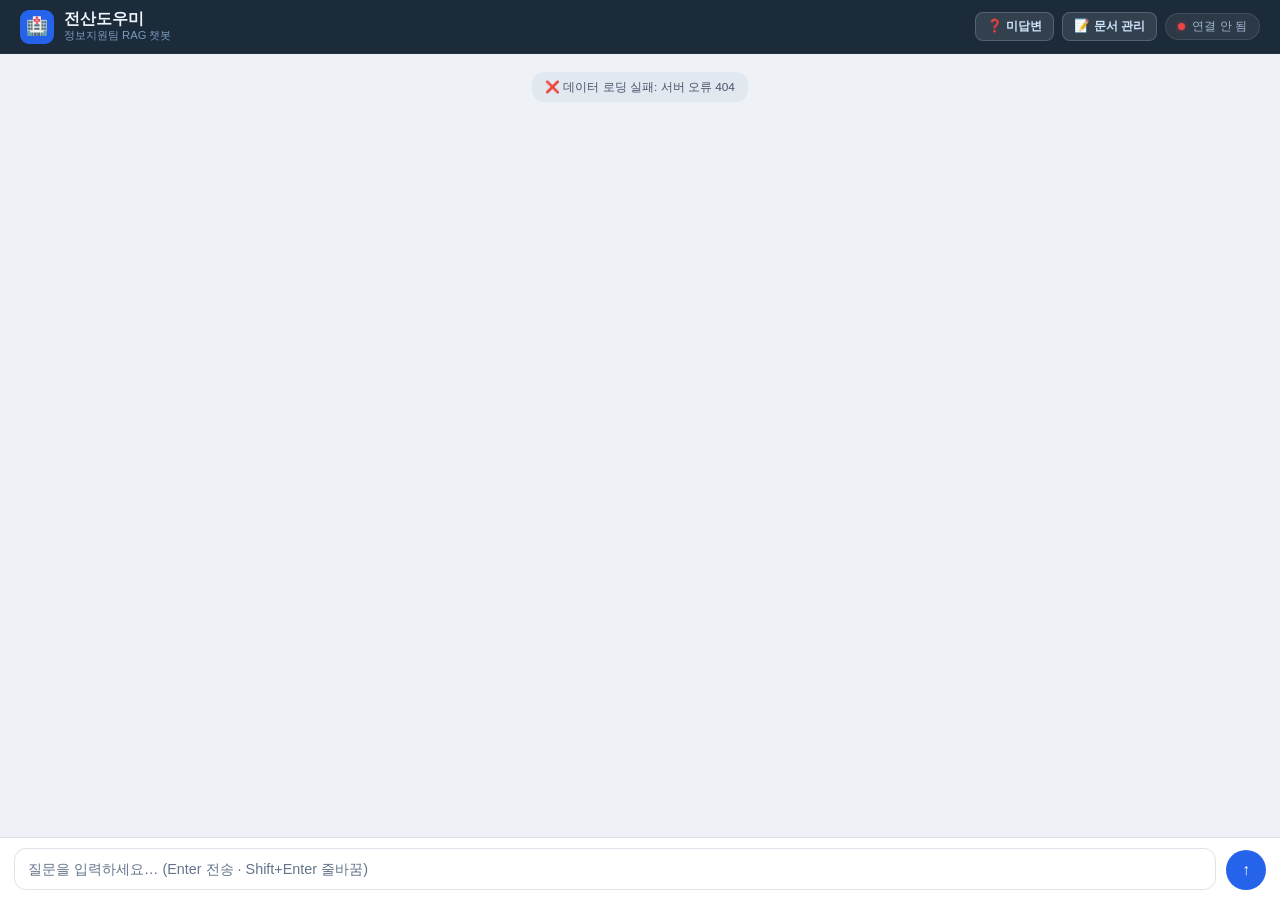
==== commit bd043cf6: "feat: 전산도우미 문서 관리 개선 및 운영 서버 연결 - 명칭 변경(전산장애 도우미 → 전산도우미), 헤더 아이콘 클릭 시 새로고침 - 운영 서버(112.160.143.66:8" ====
--- a/IT_Error/index.html
+++ b/IT_Error/index.html
@@ -6,7 +6,7 @@
   <meta http-equiv="Cache-Control" content="no-cache, no-store, must-revalidate" />
   <meta http-equiv="Pragma" content="no-cache" />
   <meta http-equiv="Expires" content="0" />
-  <title>전산장애 도우미</title>
+  <title>전산도우미</title>
   <style>
     /* ── 토큰 ──────────────────────────────── */
     :root {
@@ -107,7 +107,10 @@
       width: 34px; height: 34px; border-radius: 9px;
       background: var(--accent); display: flex; align-items: center;
       justify-content: center; font-size: 1.1rem; flex-shrink: 0;
-    }
+      cursor: pointer; transition: transform .12s, filter .12s;
+    }
+    .h-logo:hover  { filter: brightness(1.15); }
+    .h-logo:active { transform: scale(.92); }
     .h-title { font-size: .98rem; font-weight: 700; color: #F0F6FF; line-height: 1.2; }
     .h-sub   { font-size: .7rem; color: #7A9AC0; font-weight: 400; }
 
@@ -323,11 +326,26 @@
 
     /* 섹션 그룹 */
     .sec-group { display: flex; flex-direction: column; gap: 6px; }
-    .sec-label {
-      font-size: .75rem; font-weight: 700; color: var(--accent);
-      letter-spacing: .04em; padding: 2px 0; border-bottom: 1px solid var(--border);
-      margin-bottom: 2px;
-    }
+    .sec-head {
+      display: flex; align-items: center; justify-content: space-between; gap: 8px;
+      padding: 2px 0 4px; border-bottom: 1px solid var(--border); margin-bottom: 2px;
+    }
+    .sec-label { font-size: .75rem; font-weight: 700; color: var(--accent); letter-spacing: .04em; }
+    .sec-empty { font-size: .78rem; color: var(--muted); padding: 6px 2px; }
+
+    /* 섹션 관리 패널 */
+    .sp-list {
+      display: flex; flex-direction: column; gap: 2px;
+      max-height: 280px; overflow-y: auto;
+      border: 1px solid var(--border); border-radius: 8px; padding: 4px;
+    }
+    .sp-row { display: flex; align-items: center; gap: 8px; padding: 5px 6px; border-radius: 6px; }
+    .sp-row:hover, .sp-row.editing { background: var(--bg); }
+    .sp-num { font-weight: 700; color: var(--accent); font-size: .85rem; min-width: 48px; flex-shrink: 0; }
+    .sp-label { flex: 1; min-width: 0; font-size: .85rem; color: var(--text); overflow: hidden; text-overflow: ellipsis; white-space: nowrap; }
+    .sp-count { font-size: .72rem; color: var(--muted); flex-shrink: 0; }
+    .sp-input { flex: 1; padding: 4px 8px; font-size: .82rem; }
+    .qna-author { font-size: .74rem; color: var(--muted); white-space: nowrap; flex-shrink: 0; margin-top: 5px; }
 
     /* Q&A 카드 */
     .qna-card {
@@ -414,19 +432,46 @@
     .ua-q    { font-size: .88rem; color: var(--text); line-height: 1.5; }
     .ua-del  { border: none; background: none; color: var(--muted); cursor: pointer; font-size: 1rem; padding: 2px 4px; flex-shrink: 0; }
     .ua-del:hover { color: #EF4444; }
+
+    /* ── 첨부 이미지 (편집 폼) ─────────────────── */
+    .img-list { display: flex; flex-wrap: wrap; gap: 8px; margin-bottom: 6px; }
+    .img-thumb { position: relative; width: 72px; height: 72px; border-radius: 8px; overflow: hidden; border: 1px solid var(--border); flex-shrink: 0; }
+    .img-thumb img { width: 100%; height: 100%; object-fit: cover; display: block; }
+    .img-thumb-del {
+      position: absolute; top: 2px; right: 2px; width: 18px; height: 18px;
+      border-radius: 50%; border: none; background: rgba(0,0,0,.65); color: #fff;
+      font-size: .65rem; cursor: pointer; display: flex; align-items: center; justify-content: center;
+    }
+    .img-upload-btn {
+      display: inline-flex; align-items: center; gap: 5px;
+      border: 1px dashed var(--border); border-radius: 8px;
+      padding: 6px 12px; font-size: .78rem; color: var(--muted);
+      cursor: pointer; width: fit-content;
+    }
+    .img-upload-btn:hover { border-color: var(--accent); color: var(--accent); }
+    .img-upload-btn input { display: none; }
+
+    /* ── 첨부 이미지 (Q&A 카드 보기) ───────────── */
+    .qna-img-row { display: flex; flex-wrap: wrap; gap: 6px; margin-top: 8px; }
+    .qna-thumb { width: 64px; height: 64px; object-fit: cover; border-radius: 6px; border: 1px solid var(--border); cursor: pointer; }
+
+    /* ── 첨부 이미지 (챗봇 답변) ───────────────── */
+    .cited-img-row { display: flex; flex-wrap: wrap; gap: 8px; margin-top: 8px; }
+    .cited-img { max-width: 160px; max-height: 160px; border-radius: 10px; border: 1px solid var(--border); cursor: pointer; box-shadow: var(--bot-shadow); }
   </style>
 </head>
 <body>
 
 <!-- 백엔드 주소 — 여기 한 곳만 수정 -->
-<script>const BE = "http://127.0.0.1:8000";</script>
+<!-- 운영 서버가 이 파일을 서빙하면(포트·프록시 무관) 같은 오리진을 쓰고, 로컬 정적 서버(:3002)나 파일로 열면 운영 서버로 붙는다 -->
+<script>const BE = (location.port === "3002" || location.protocol === "file:") ? "http://112.160.143.66:8000" : location.origin;</script>
 
 <!-- ── 헤더 ── -->
 <header>
   <div class="h-left">
-    <div class="h-logo">🏥</div>
+    <div class="h-logo" onclick="location.reload()" title="새로고침" role="button">🏥</div>
     <div>
-      <div class="h-title">전산장애 도우미</div>
+      <div class="h-title">전산도우미</div>
       <div class="h-sub">정보지원팀 RAG 챗봇</div>
     </div>
   </div>
@@ -454,7 +499,7 @@
 
     <div class="modal-toolbar">
       <button class="btn btn-primary" onclick="showAddForm()">＋ 새 항목 추가</button>
-      <button class="btn btn-ghost" onclick="showAddSectionForm()">📁 새 섹션</button>
+      <button class="btn btn-ghost" onclick="showAddSectionForm()">📁 섹션 관리</button>
     </div>
 
     <div class="modal-body" id="editorBody">
@@ -555,7 +600,7 @@
   } else if (role === 'bot') {
     div.innerHTML = `
       <div class="avatar bot">🤖</div>
-      <div style="min-width:0;flex:1">
+      <div style="min-width:0;flex:1" id="${id}-wrap">
         <div class="bubble" id="${id}-b">${html}</div>
         <div class="ret-wrap" id="${id}-ret" style="display:none"></div>
       </div>`;
@@ -581,7 +626,7 @@
   if (!wrap || !hits.length) return;
   const rows = hits.map((h, i) => {
     const src = h.chunk.isQna
-      ? `<b>${h.chunk.qId}</b> — ${h.chunk.section}`
+      ? `<b>${h.chunk.qId}</b> — ${escHtml(displaySection(h.chunk.section))}`
       : `${h.chunk.file} ${h.chunk.startLine}~${h.chunk.endLine}줄`;
     return `<div class="ret-row"><span class="ret-src">[${i+1}] ${src}</span><span class="ret-score">${(h.score*100).toFixed(1)}%</span></div>`;
   }).join('');
@@ -591,6 +636,43 @@
     <div class="ret-panel" id="${id}-rp">${rows}</div>`;
 }
 
+/* 답변에 인용된 [Qn]의 첨부 이미지 추출 */
+function extractCitedImages(raw, hits) {
+  const cited = new Set([...raw.matchAll(/\[(Q\d+)\]/g)].map(m => m[1]));
+  const imgs = [], seen = new Set();
+  for (const h of hits) {
+    if (h.chunk.isQna && cited.has(h.chunk.qId) && h.chunk.images && h.chunk.images.length) {
+      for (const fn of h.chunk.images) {
+        if (!seen.has(fn)) { seen.add(fn); imgs.push(fn); }
+      }
+    }
+  }
+  return imgs;
+}
+
+function showCitedImages(id, filenames) {
+  const wrap = document.getElementById(id + '-wrap');
+  if (!wrap || !filenames.length) return;
+  const row = document.createElement('div');
+  row.className = 'cited-img-row';
+  row.innerHTML = filenames.map(fn =>
+    `<img src="${BE}/images/${encodeURIComponent(fn)}" class="cited-img" onclick="window.open('${BE}/images/${encodeURIComponent(fn)}','_blank')" alt="참고 이미지"/>`
+  ).join('');
+  wrap.appendChild(row);
+}
+
+/* 이미지 업로드 */
+async function uploadImage(file) {
+  const fd = new FormData();
+  fd.append('file', file);
+  const res = await fetch(BE + '/api/upload-image', { method: 'POST', body: fd });
+  if (!res.ok) {
+    const err = await res.json().catch(() => ({}));
+    throw new Error(err.error || `업로드 실패 ${res.status}`);
+  }
+  return await res.json();
+}
+
 function toggleRet(id) {
   const p = document.getElementById(id + '-rp');
   if (!p) return;
@@ -599,8 +681,10 @@
   if (btn) btn.textContent = `📎 참고 구간 ${p.children.length}건 ${open ? '▴' : '▾'}`;
 }
 
+// 속성값(value="…", title="…")에도 쓰이므로 따옴표까지 이스케이프
 function escHtml(s) {
-  return s.replace(/&/g,'&amp;').replace(/</g,'&lt;').replace(/>/g,'&gt;');
+  return s.replace(/&/g,'&amp;').replace(/</g,'&lt;').replace(/>/g,'&gt;')
+          .replace(/"/g,'&quot;').replace(/'/g,'&#39;');
 }
 
 function highlightCites(raw) {
@@ -692,10 +776,14 @@
     }
     if (f.type === 'qna') {
       for (const it of f.items) {
+        if (isPlaceholder(it)) continue;  // 빈 섹션 자리표시는 챗봇 검색에서 제외
+        // 등록자 마커는 검색·답변 근거에서 제외
+        const text = it.text.split('\n').filter(l => !/^-\s*\[BY:.*\]$/.test(l)).join('\n');
         allChunks.push({
           file: f.filename, startLine: it.id, endLine: it.id,
-          text: it.text, display: it.text,
+          text, display: text,
           qId: it.id, section: it.section, isQna: true,
+          images: it.images || [],
         });
       }
     } else if (f.type === 'pdf') {
@@ -729,7 +817,7 @@
     pBar.style.width = '100%';
     setTimeout(() => { pWrap.classList.remove('on'); pBar.style.width = '0'; }, 700);
     updateBubble(sysId, `✅ 준비 완료 — ${totalFiles}개 파일 · ${total}개 청크 (bge-m3)`);
-    appendMsg('bot', '안녕하세요! 정보지원팀 <b>전산장애 도우미</b>입니다.\n전산 장애 관련 질문을 입력해 주세요.');
+    appendMsg('bot', '안녕하세요! 정보지원팀 <b>전산도우미</b>입니다.\n전산 장애 관련 질문을 입력해 주세요.');
   } catch(err) {
     updateBubble(sysId, `❌ 임베딩 실패: ${escHtml(err.message)}`);
     vectorStore = null;
@@ -784,7 +872,7 @@
   /* 컨텍스트 */
   const context = hits.map((h,i) => {
     const hdr = h.chunk.isQna
-      ? `[구간 ${i+1}] 파일: ${h.chunk.file} · ${h.chunk.qId} (${h.chunk.section})`
+      ? `[구간 ${i+1}] 파일: ${h.chunk.file} · ${h.chunk.qId} (${displaySection(h.chunk.section)})`
       : `[구간 ${i+1}] 파일: ${h.chunk.file} · ${h.chunk.startLine}~${h.chunk.endLine}줄`;
     return `${hdr}\n${h.chunk.display}`;
   }).join('\n\n');
@@ -826,6 +914,7 @@
     }
     if (first) updateBubble(botId, '(응답 없음)');
     showRetrieval(botId, hits);
+    showCitedImages(botId, extractCitedImages(raw, hits));
     // 미답변 감지 — "확인되지 않습니다" 포함 시 키워드 저장
     if (raw.includes('확인되지 않습니다')) {
       saveUnanswered(question);
@@ -843,10 +932,86 @@
    Q&A 문서 편집기
 ════════════════════════════════════════════ */
 let editorItems = [];   // 편집 중인 Q&A 배열 (객체 참조)
+let formImagesMap = {}; // 편집 폼별 첨부 이미지 임시 저장 { containerId: [filename,...] }
 
 const ROMAN = ['Ⅰ','Ⅱ','Ⅲ','Ⅳ','Ⅴ','Ⅵ','Ⅶ','Ⅷ','Ⅸ','Ⅹ'];
-
-let SECTIONS = [
+const ROMAN_TENS = ['', 'Ⅹ', 'ⅩⅩ', 'ⅩⅩⅩ', 'ⅩⅬ', 'Ⅼ', 'ⅬⅩ', 'ⅬⅩⅩ', 'ⅬⅩⅩⅩ', 'ⅩⅭ'];
+const MAX_SECTIONS = 99;
+const BY_RE = /^\[BY:(.*)\]$/;
+// 서버 파서는 Q&A가 없는 섹션 제목을 버리므로, 빈 섹션에는 숨김용 자리표시 항목을 하나 넣어 저장한다
+const EMPTY_MARK = '[EMPTY_SECTION]';
+const EMPTY_Q = '(빈 섹션 — Q&A 없음)';
+const isPlaceholder = it => (it.answer_lines || []).includes(EMPTY_MARK) || (it.text || '').includes(EMPTY_MARK);
+
+// 1~10은 기존 문서와 같은 단일 문자(Ⅱ 등), 11 이상은 조합(ⅩⅠ, ⅩⅬ, ⅩⅭⅨ)
+function toRoman(n) {
+  if (n <= 10) return ROMAN[n - 1];
+  return ROMAN_TENS[Math.floor(n / 10)] + (n % 10 ? ROMAN[n % 10 - 1] : '');
+}
+
+// 문서에는 로마 숫자로 저장(서버 파서가 Ⅰ~Ⅹ 첫 글자로 섹션을 인식)하고, 화면에만 01~99로 보여준다
+const ROMAN_TO_NUM = new Map(Array.from({ length: MAX_SECTIONS }, (_, i) => [toRoman(i + 1), i + 1]));
+
+function displayNum(roman) {
+  const n = ROMAN_TO_NUM.get(roman);
+  return n ? String(n).padStart(2, '0') : roman;
+}
+
+function displaySection(name) {
+  const { num, label } = splitSection(name);
+  return num ? `${displayNum(num)}. ${label}` : name;
+}
+
+// 빈 섹션은 문서에 저장되지 않아 번호에 빈칸이 생길 수 있으므로, 안 쓰는 번호를 고른다
+function nextSectionPrefix() {
+  const used = new Set(SECTIONS.map(s => splitSection(s).num));
+  for (let n = SECTIONS.length + 1; n <= MAX_SECTIONS; n++) {
+    if (!used.has(toRoman(n))) return toRoman(n);
+  }
+  return null;
+}
+
+function splitSection(name) {
+  const m = name.match(/^([ⅠⅡⅢⅣⅤⅥⅦⅧⅨⅩⅬⅭ]+)\.\s*(.*)$/);
+  return m ? { num: m[1], label: m[2] } : { num: '', label: name };
+}
+
+function renderImgList(containerId) {
+  const el = document.getElementById(containerId);
+  if (!el) return;
+  const images = formImagesMap[containerId] || [];
+  if (!images.length) {
+    el.innerHTML = '<span class="form-hint">첨부된 이미지가 없습니다.</span>';
+    return;
+  }
+  el.innerHTML = images.map((fn, i) => `
+    <div class="img-thumb">
+      <img src="${BE}/images/${encodeURIComponent(fn)}" alt="첨부 이미지"/>
+      <button type="button" class="img-thumb-del" onclick="removeFormImage('${containerId}', ${i})">✕</button>
+    </div>`).join('');
+}
+
+function removeFormImage(containerId, idx) {
+  formImagesMap[containerId].splice(idx, 1);
+  renderImgList(containerId);
+}
+
+async function handleImgInput(containerId, inputEl) {
+  const files = Array.from(inputEl.files || []);
+  inputEl.value = '';
+  formImagesMap[containerId] = formImagesMap[containerId] || [];
+  for (const file of files) {
+    try {
+      const { filename } = await uploadImage(file);
+      formImagesMap[containerId].push(filename);
+    } catch(err) {
+      alert('이미지 업로드 실패: ' + err.message);
+    }
+  }
+  renderImgList(containerId);
+}
+
+const DEFAULT_SECTIONS = [
   "Ⅰ. PC·단말기 관련",
   "Ⅱ. 네트워크 관련",
   "Ⅲ. 프린터·주변기기 관련",
@@ -854,6 +1019,7 @@
   "Ⅴ. 서버·전원 관련",
   "Ⅵ. 보안 관련",
 ];
+let SECTIONS = [...DEFAULT_SECTIONS];
 
 async function openEditor() {
   document.getElementById('editorOverlay').classList.add('open');
@@ -866,9 +1032,20 @@
     if (!res.ok) throw new Error('서버 오류 ' + res.status);
     const data = await res.json();
     if (data.error) throw new Error(data.error);
-    editorItems = data.items.map((it, i) => ({ ...it, _key: i }));
-    // docx에 저장된 커스텀 섹션을 SECTIONS에 병합
-    editorItems.forEach(it => { if (!SECTIONS.includes(it.section)) SECTIONS.push(it.section); });
+    const docSections = [...new Set(data.items.map(it => it.section))];  // 자리표시 항목 포함 → 빈 섹션 순서도 유지
+    editorItems = data.items.filter(it => !isPlaceholder(it)).map((it, i) => {
+      const lines = it.answer_lines || [];
+      const byLine = lines.find(l => BY_RE.test(l));
+      return {
+        ...it,
+        answer_lines: lines.filter(l => !BY_RE.test(l)),
+        author: byLine ? byLine.match(BY_RE)[1].trim() : '',
+        _key: i,
+      };
+    });
+    SECTIONS = docSections.length ? docSections : [...DEFAULT_SECTIONS];
+    sectionPanelOpen = false;
+    panelEditIdx = -1;
     renderEditor();
   } catch(err) {
     document.getElementById('editorBody').innerHTML =
@@ -876,8 +1053,15 @@
   }
 }
 
-function closeEditor() {
+// 섹션 변경이 저장됐으면 창을 닫을 때 한 번만 재색인 (변경마다 재색인하면 채팅창에 안내가 반복됨)
+async function closeEditor() {
   document.getElementById('editorOverlay').classList.remove('open');
+  while (sectionSaving) await new Promise(r => setTimeout(r, 200));
+  if (needsReindex) {
+    needsReindex = false;
+    appendMsg('system', '💾 섹션 변경 반영 — 재색인 시작');
+    await autoLoadData();
+  }
 }
 function overlayClick(e) {
   if (e.target === document.getElementById('editorOverlay')) closeEditor();
@@ -899,13 +1083,17 @@
   const body = document.getElementById('editorBody');
   body.innerHTML = '';
 
-  SECTIONS.forEach(sec => {
-    const arr = groups[sec];
-    if (!arr.length) return;
+  SECTIONS.forEach((sec, idx) => {
+    const arr = groups[sec] || [];
 
     const grp = document.createElement('div');
     grp.className = 'sec-group';
-    grp.innerHTML = `<div class="sec-label">${escHtml(sec)}</div>`;
+    grp.id = 'sec-' + idx;
+    grp.innerHTML = `
+      <div class="sec-head">
+        <span class="sec-label">${escHtml(displaySection(sec))}</span>
+      </div>
+      ${arr.length ? '' : '<div class="sec-empty">항목 없음</div>'}`;
 
     arr.forEach(it => {
       const card = document.createElement('div');
@@ -915,6 +1103,7 @@
         <div class="qna-card-head">
           <span class="qna-qnum">Q${q}</span>
           <span class="qna-qtxt">${escHtml(it.question)}</span>
+          ${it.author ? `<span class="qna-author">등록자: ${escHtml(it.author)}</span>` : ''}
           <div class="qna-actions">
             <button class="qna-btn edit" onclick="startEdit(${it._key})">✏️ 수정</button>
             <button class="qna-btn del"  onclick="deleteItem(${it._key})">🗑️</button>
@@ -922,6 +1111,9 @@
         </div>
         <div class="qna-card-body">
           ${(it.answer_lines||[]).map(l => `<div class="ab">${escHtml(l)}</div>`).join('')}
+          ${(it.images && it.images.length) ? `<div class="qna-img-row">${it.images.map(fn =>
+            `<img src="${BE}/images/${encodeURIComponent(fn)}" class="qna-thumb" onclick="window.open('${BE}/images/${encodeURIComponent(fn)}','_blank')" alt="첨부 이미지"/>`
+          ).join('')}</div>` : ''}
         </div>`;
       grp.appendChild(card);
       q++;
@@ -929,6 +1121,8 @@
 
     body.appendChild(grp);
   });
+
+  if (sectionPanelOpen) body.insertBefore(buildSectionPanel(), body.firstChild);
 }
 
 /* 편집 폼 */
@@ -938,13 +1132,16 @@
 
   const card = document.getElementById('card-' + key);
   if (!card) return;
+
+  const imgListId = `img-list-${key}`;
+  formImagesMap[imgListId] = [...(it.images || [])];
 
   card.innerHTML = `
     <div class="edit-form">
       <div class="form-row">
         <label class="form-label">섹션</label>
         <select class="form-select" id="ef-sec-${key}">
-          ${SECTIONS.map(s => `<option value="${escHtml(s)}" ${s===it.section?'selected':''}>${escHtml(s)}</option>`).join('')}
+          ${SECTIONS.map(s => `<option value="${escHtml(s)}" ${s===it.section?'selected':''}>${escHtml(displaySection(s))}</option>`).join('')}
         </select>
       </div>
       <div class="form-row">
@@ -956,20 +1153,44 @@
         <textarea class="form-textarea" id="ef-a-${key}" placeholder="각 줄이 하나의 항목이 됩니다.">${(it.answer_lines||[]).map(l=>escHtml(l)).join('\n')}</textarea>
         <span class="form-hint">줄바꿈(Enter)으로 항목을 구분하세요.</span>
       </div>
+      <div class="form-row">
+        <label class="form-label">첨부 이미지</label>
+        <div class="img-list" id="${imgListId}"></div>
+        <label class="img-upload-btn">
+          📷 이미지 추가
+          <input type="file" accept="image/png,image/jpeg,image/gif,image/webp" multiple onchange="handleImgInput('${imgListId}', this)" />
+        </label>
+      </div>
+      <div class="form-row">
+        <label class="form-label">등록자 <span style="color:#EF4444">*</span></label>
+        <input class="form-input" id="ef-by-${key}" value="${escHtml(it.author || '')}" placeholder="등록자 이름" maxlength="20" />
+      </div>
       <div class="form-btns">
-        <button class="btn btn-ghost" onclick="renderEditor()">취소</button>
+        <button class="btn btn-ghost" onclick="cancelEditForm('${imgListId}')">취소</button>
         <button class="btn btn-primary" onclick="applyEdit(${key})">저장</button>
       </div>
     </div>`;
+  renderImgList(imgListId);
+}
+
+function cancelEditForm(imgListId) {
+  delete formImagesMap[imgListId];
+  renderEditor();
 }
 
 function applyEdit(key) {
   const it = editorItems.find(x => x._key === key);
   if (!it) return;
+  const imgListId = `img-list-${key}`;
+  const author = document.getElementById('ef-by-' + key).value.trim();
+  if (!author) { alert('등록자 이름을 입력해 주세요.'); return; }
+  it.author       = author;
   it.section      = document.getElementById('ef-sec-' + key).value;
   it.question     = document.getElementById('ef-q-'   + key).value.trim();
   it.answer_lines = document.getElementById('ef-a-'   + key).value
     .split('\n').map(l => l.trim()).filter(Boolean);
+  it.images       = [...(formImagesMap[imgListId] || [])];
+  delete formImagesMap[imgListId];
   renderEditor();
 }
 
@@ -980,49 +1201,166 @@
   renderEditor();
 }
 
-/* 새 섹션 추가 폼 */
+/* 섹션 이름 변경 (섹션 관리 패널에서 사용) */
+function renameSectionAt(idx, rawLabel) {
+  const label = rawLabel.trim();
+  if (!label) { alert('섹션명을 입력해 주세요.'); return false; }
+  const oldName = SECTIONS[idx];
+  const { num } = splitSection(oldName);
+  const newName = num ? `${num}. ${label}` : label;
+  if (newName !== oldName && SECTIONS.includes(newName)) { alert('이미 존재하는 섹션입니다.'); return false; }
+  applySectionRenames(new Map([[oldName, newName]]));
+  return true;
+}
+
+/* 섹션 삭제 — 항목이 남아 있으면 막는다 */
+function deleteSection(idx) {
+  const name = SECTIONS[idx];
+  const count = editorItems.filter(it => it.section === name).length;
+  if (count) {
+    alert(`이 섹션에 Q&A ${count}개가 있어 삭제할 수 없습니다.\n항목을 다른 섹션으로 옮기거나 먼저 삭제해 주세요.`);
+    return;
+  }
+  if (!confirm(`"${displaySection(name)}" 섹션을 삭제하시겠습니까?`)) return;
+  SECTIONS.splice(idx, 1);
+  renumberSections();
+  panelEditIdx = -1;
+  renderEditor();
+  saveSectionChange();
+}
+
+// 삭제 후 번호가 비지 않도록 Ⅰ부터 다시 매긴다
+function renumberSections() {
+  const renames = new Map();
+  SECTIONS.forEach((name, i) => {
+    const { num, label } = splitSection(name);
+    const next = `${toRoman(i + 1)}. ${label}`;
+    if (num && next !== name) renames.set(name, next);
+  });
+  applySectionRenames(renames);
+}
+
+// 여러 이름을 한 번에 바꿔야 연쇄 치환(Ⅳ→Ⅲ→Ⅱ)이 생기지 않는다
+function applySectionRenames(renames) {
+  if (!renames.size) return;
+  SECTIONS = SECTIONS.map(s => renames.get(s) ?? s);
+  editorItems.forEach(it => { if (renames.has(it.section)) it.section = renames.get(it.section); });
+}
+
+/* 섹션 관리 패널 (추가 + 목록에서 수정·삭제) */
+let sectionPanelOpen = false;
+let panelEditIdx = -1;
+
 function showAddSectionForm() {
-  const body = document.getElementById('editorBody');
-  if (document.getElementById('new-sec-form')) { document.getElementById('nf-sec-name').focus(); return; }
-  const prefix = ROMAN[SECTIONS.length] ?? String(SECTIONS.length + 1);
-  const form = document.createElement('div');
-  form.className = 'edit-form';
-  form.id = 'new-sec-form';
-  form.innerHTML = `
-    <div style="font-size:.82rem;font-weight:700;color:var(--accent);margin-bottom:6px">📁 새 섹션 추가</div>
+  sectionPanelOpen = true;
+  panelEditIdx = -1;
+  renderEditor();
+  document.getElementById('editorBody').scrollTop = 0;
+  document.getElementById('nf-sec-name')?.focus();
+}
+
+function closeSectionPanel() {
+  sectionPanelOpen = false;
+  panelEditIdx = -1;
+  renderEditor();
+}
+
+// renderEditor가 본문을 다시 그릴 때마다 맨 위에 다시 붙인다
+function buildSectionPanel() {
+  const prefix = nextSectionPrefix();
+  const rows = SECTIONS.map((sec, idx) => {
+    const { num, label } = splitSection(sec);
+    const numHtml = `<span class="sp-num">${num ? escHtml(displayNum(num)) + '.' : ''}</span>`;
+    if (idx === panelEditIdx) {
+      return `<div class="sp-row editing">
+        ${numHtml}
+        <input class="form-input sp-input" id="sp-edit-input" value="${escHtml(label)}"
+               onkeydown="if(event.key==='Enter')applyPanelEdit(${idx});if(event.key==='Escape')cancelPanelEdit()" />
+        <button class="qna-btn" onclick="cancelPanelEdit()">취소</button>
+        <button class="qna-btn edit" onclick="applyPanelEdit(${idx})">저장</button>
+      </div>`;
+    }
+    const count = editorItems.filter(it => it.section === sec).length;
+    return `<div class="sp-row">
+      ${numHtml}
+      <span class="sp-label" title="${escHtml(label)}">${escHtml(label)}</span>
+      <span class="sp-count">${count}개</span>
+      <button class="qna-btn edit" onclick="startPanelEdit(${idx})">✏️ 수정</button>
+      <button class="qna-btn del" onclick="deleteSection(${idx})">🗑️ 삭제</button>
+    </div>`;
+  }).join('');
+
+  const panel = document.createElement('div');
+  panel.className = 'edit-form';
+  panel.id = 'new-sec-form';
+  panel.innerHTML = `
+    <div style="display:flex;align-items:center;justify-content:space-between">
+      <span style="font-size:.82rem;font-weight:700;color:var(--accent)">📁 섹션 관리</span>
+      <span class="sp-count">${SECTIONS.length} / ${MAX_SECTIONS}</span>
+    </div>
     <div class="form-row">
-      <label class="form-label">섹션명</label>
+      <label class="form-label">새 섹션명</label>
+      ${prefix ? `
       <div style="display:flex;align-items:center;gap:8px">
-        <span style="font-weight:700;color:var(--accent);font-size:1rem;flex-shrink:0">${escHtml(prefix)}.</span>
-        <input class="form-input" id="nf-sec-name" placeholder="예: 기타 관련" style="flex:1" />
+        <span style="font-weight:700;color:var(--accent);font-size:1rem;flex-shrink:0">${escHtml(displayNum(prefix))}.</span>
+        <input class="form-input" id="nf-sec-name" placeholder="예: 기타 관련" style="flex:1"
+               onkeydown="if(event.key==='Enter')applyAddSection()" />
+        <button class="btn btn-primary" onclick="applyAddSection()">섹션 추가</button>
       </div>
-      <span class="form-hint">자동으로 "${escHtml(prefix)}. 입력값" 형식으로 생성됩니다.</span>
+      <span class="form-hint">자동으로 "${escHtml(displayNum(prefix))}. 입력값" 형식으로 생성됩니다.</span>`
+      : `<span class="form-hint">섹션은 최대 ${MAX_SECTIONS}개까지 만들 수 있습니다.</span>`}
+    </div>
+    <div class="form-row">
+      <label class="form-label">등록된 섹션</label>
+      <div class="sp-list">${rows || '<span class="form-hint">섹션이 없습니다.</span>'}</div>
+      <span class="form-hint">추가·수정·삭제는 바로 서버 문서에 저장됩니다.<br>Q&A가 들어 있는 섹션은 항목을 옮기거나 지운 뒤 삭제할 수 있습니다.</span>
     </div>
     <div class="form-btns">
-      <button class="btn btn-ghost" onclick="document.getElementById('new-sec-form').remove()">취소</button>
-      <button class="btn btn-primary" onclick="applyAddSection()">섹션 추가</button>
+      <button class="btn btn-ghost" onclick="closeSectionPanel()">닫기</button>
     </div>`;
-  body.insertBefore(form, body.firstChild);
-  body.scrollTop = 0;
-  document.getElementById('nf-sec-name').focus();
+  return panel;
+}
+
+function startPanelEdit(idx) {
+  panelEditIdx = idx;
+  renderEditor();
+  const input = document.getElementById('sp-edit-input');
+  if (input) { input.focus(); input.select(); }
+}
+
+function cancelPanelEdit() {
+  panelEditIdx = -1;
+  renderEditor();
+}
+
+function applyPanelEdit(idx) {
+  const before = SECTIONS[idx];
+  if (!renameSectionAt(idx, document.getElementById('sp-edit-input').value)) return;
+  panelEditIdx = -1;
+  renderEditor();
+  if (SECTIONS[idx] !== before) saveSectionChange();
 }
 
 function applyAddSection() {
-  const prefix = ROMAN[SECTIONS.length] ?? String(SECTIONS.length + 1);
+  const prefix = nextSectionPrefix();
+  if (!prefix) { alert(`섹션은 최대 ${MAX_SECTIONS}개까지 만들 수 있습니다.`); return; }
   const desc = document.getElementById('nf-sec-name').value.trim();
   if (!desc) { alert('섹션명을 입력해 주세요.'); return; }
   const fullName = `${prefix}. ${desc}`;
   if (SECTIONS.includes(fullName)) { alert('이미 존재하는 섹션입니다.'); return; }
   SECTIONS.push(fullName);
-  document.getElementById('new-sec-form').remove();
   renderEditor();
-  showAddForm(fullName);  // 해당 섹션 선택된 상태로 항목 추가 폼 자동 오픈
+  document.getElementById('nf-sec-name')?.focus();
+  saveSectionChange();
 }
 
 /* 새 항목 추가 폼 */
 function showAddForm(preSection) {
   const body = document.getElementById('editorBody');
   if (document.getElementById('new-form')) document.getElementById('new-form').remove();
+
+  const imgListId = 'img-list-new';
+  formImagesMap[imgListId] = [];
 
   const form = document.createElement('div');
   form.className = 'edit-form';
@@ -1032,7 +1370,7 @@
     <div class="form-row">
       <label class="form-label">섹션</label>
       <select class="form-select" id="nf-sec">
-        ${SECTIONS.map(s => `<option value="${escHtml(s)}" ${s===preSection?'selected':''}>${escHtml(s)}</option>`).join('')}
+        ${SECTIONS.map(s => `<option value="${escHtml(s)}" ${s===preSection?'selected':''}>${escHtml(displaySection(s))}</option>`).join('')}
       </select>
     </div>
     <div class="form-row">
@@ -1044,13 +1382,33 @@
       <textarea class="form-textarea" id="nf-a" placeholder="각 줄이 하나의 대응 항목이 됩니다."></textarea>
       <span class="form-hint">줄바꿈(Enter)으로 항목을 구분하세요.</span>
     </div>
+    <div class="form-row">
+      <label class="form-label">첨부 이미지</label>
+      <div class="img-list" id="${imgListId}"></div>
+      <label class="img-upload-btn">
+        📷 이미지 추가
+        <input type="file" accept="image/png,image/jpeg,image/gif,image/webp" multiple onchange="handleImgInput('${imgListId}', this)" />
+      </label>
+    </div>
+    <div class="form-row">
+      <label class="form-label">등록자 <span style="color:#EF4444">*</span></label>
+      <input class="form-input" id="nf-by" placeholder="등록자 이름" maxlength="20" />
+    </div>
     <div class="form-btns">
-      <button class="btn btn-ghost" onclick="document.getElementById('new-form').remove()">취소</button>
+      <button class="btn btn-ghost" onclick="cancelAddForm()">취소</button>
       <button class="btn btn-primary" onclick="applyAdd()">추가</button>
     </div>`;
 
   body.insertBefore(form, body.firstChild);
+  body.scrollTop = 0;
+  renderImgList(imgListId);
   document.getElementById('nf-q').focus();
+}
+
+function cancelAddForm() {
+  delete formImagesMap['img-list-new'];
+  const form = document.getElementById('new-form');
+  if (form) form.remove();
 }
 
 function applyAdd() {
@@ -1059,11 +1417,69 @@
   const a   = document.getElementById('nf-a').value
     .split('\n').map(l => l.trim()).filter(Boolean);
 
+  const author = document.getElementById('nf-by').value.trim();
+
   if (!q) { alert('질문을 입력해 주세요.'); return; }
   if (!a.length) { alert('대응 방법을 입력해 주세요.'); return; }
-
-  editorItems.push({ section: sec, question: q, answer_lines: a, _key: Date.now() });
+  if (!author) { alert('등록자 이름을 입력해 주세요.'); return; }
+
+  const images = [...(formImagesMap['img-list-new'] || [])];
+  delete formImagesMap['img-list-new'];
+  editorItems.push({ section: sec, question: q, answer_lines: a, images, author, _key: Date.now() });
   renderEditor();
+}
+
+/* 서버 문서에 현재 편집 내용 저장 */
+async function postQnaSave() {
+  // 섹션 순서대로 묶어서 보내야 문서에서 한 섹션이 둘로 쪼개지지 않는다
+  const ordered = [
+    ...SECTIONS.flatMap(sec => {
+      const its = editorItems.filter(it => it.section === sec);
+      return its.length ? its : [{ section: sec, question: EMPTY_Q, answer_lines: [EMPTY_MARK], images: [], author: '' }];
+    }),
+    ...editorItems.filter(it => !SECTIONS.includes(it.section)),
+  ];
+  const res = await fetch(BE + '/api/qna/save', {
+    method: 'POST',
+    headers: { 'Content-Type': 'application/json' },
+    body: JSON.stringify({
+      items: ordered.map(({ section, question, answer_lines, images, author }) => ({
+        section, question,
+        answer_lines: author ? [...answer_lines, `[BY:${author}]`] : answer_lines,
+        images: images || [],
+      }))
+    }),
+  });
+  if (res.status === 401) throw new Error('저장 권한이 없습니다 (로그인 필요)');
+  if (!res.ok) throw new Error('서버 오류 ' + res.status);
+  const data = await res.json();
+  if (data.error) throw new Error(data.error);
+  return data;
+}
+
+/* 섹션 변경 즉시 저장 — 연속으로 바꿔도 요청이 겹치지 않게 한 번에 하나씩 */
+let needsReindex = false;
+let sectionSaving = false;
+let sectionSavePending = false;
+
+async function saveSectionChange() {
+  if (sectionSaving) { sectionSavePending = true; return; }
+  sectionSaving = true;
+  const status = document.getElementById('editorStatus');
+  try {
+    do {
+      sectionSavePending = false;
+      status.textContent = '섹션 변경 저장 중…';
+      await postQnaSave();
+      needsReindex = true;
+      status.textContent = `✅ 섹션 변경 저장됨 (섹션 ${SECTIONS.length}개 · Q&A ${editorItems.length}건)`;
+    } while (sectionSavePending);
+  } catch(err) {
+    sectionSavePending = false;
+    status.textContent = `❌ 섹션 저장 실패: ${err.message} — '저장 및 재색인'으로 다시 시도하세요`;
+  } finally {
+    sectionSaving = false;
+  }
 }
 
 /* 전체 저장 + 재색인 */
@@ -1074,21 +1490,13 @@
   status.textContent = '저장 중…';
 
   try {
-    const res = await fetch(BE + '/api/qna/save', {
-      method: 'POST',
-      headers: { 'Content-Type': 'application/json' },
-      body: JSON.stringify({
-        items: editorItems.map(({ section, question, answer_lines }) =>
-          ({ section, question, answer_lines }))
-      }),
-    });
-    if (!res.ok) throw new Error('서버 오류 ' + res.status);
-    const data = await res.json();
-    if (data.error) throw new Error(data.error);
-
-    status.textContent = `✅ 저장 완료 (${data.count}건) — 재색인 중…`;
+    while (sectionSaving) await new Promise(r => setTimeout(r, 200));  // 섹션 즉시 저장과 겹치지 않게
+    await postQnaSave();
+    const count = editorItems.length;
+    status.textContent = `✅ 저장 완료 (${count}건) — 재색인 중…`;
+    needsReindex = false;  // 아래에서 직접 재색인하므로 closeEditor의 재색인은 건너뜀
     closeEditor();
-    appendMsg('system', `💾 문서 저장 완료 (${data.count}건) — 재색인 시작`);
+    appendMsg('system', `💾 문서 저장 완료 (${count}건) — 재색인 시작`);
     await autoLoadData();
   } catch(err) {
     status.textContent = '❌ ' + err.message;
